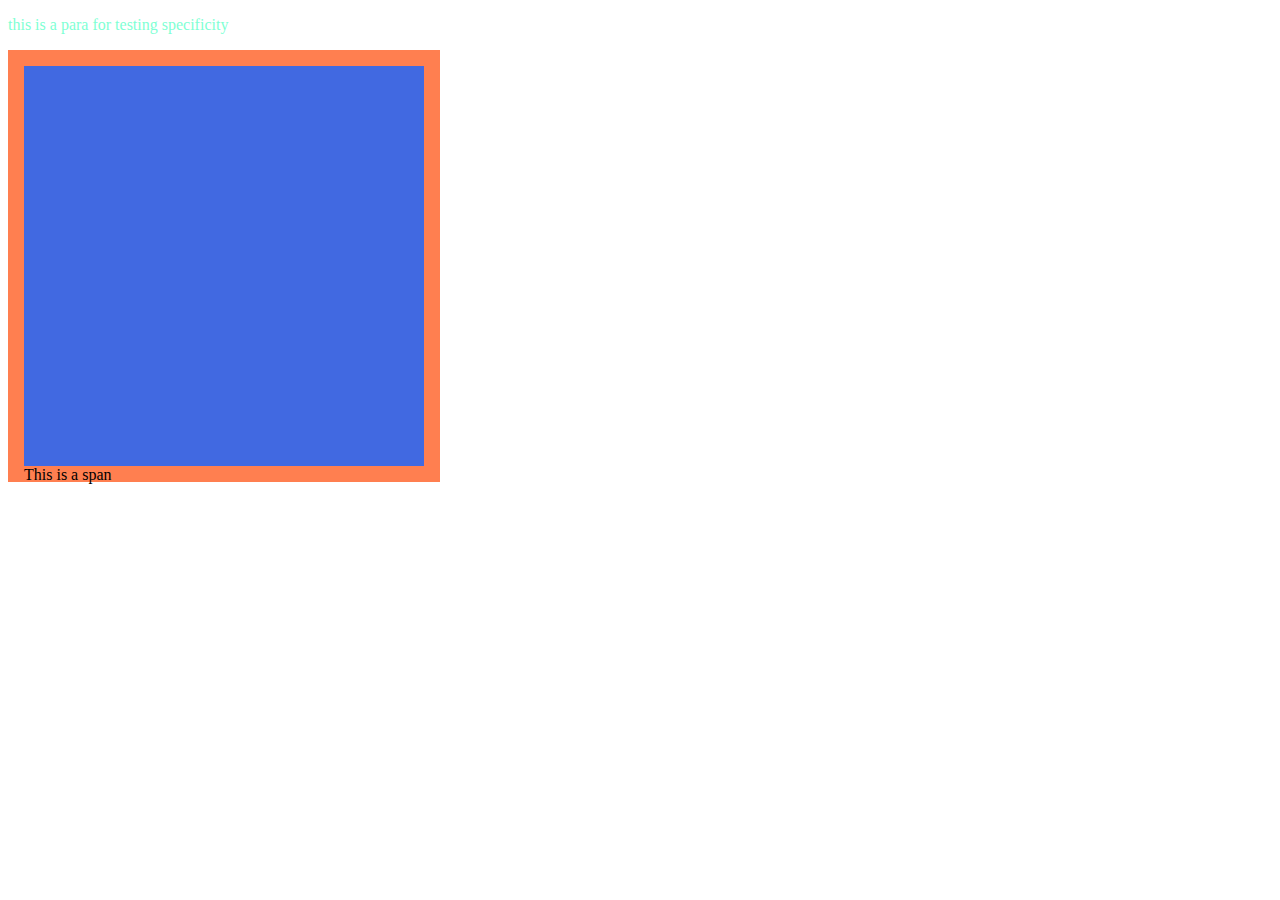
==== Day 6/index.html @ 050419d6 "CSS Specificity" ====
<!DOCTYPE html>
<html lang="en">
<head>
    <meta charset="UTF-8">
    <meta http-equiv="X-UA-Compatible" content="IE=edge">
    <meta name="viewport" content="width=device-width, initial-scale=1.0">
    <title>CSS Specificity and Semantic HTML</title>
    <style>
        p{
            color: aquamarine !important;
        }
        /* due to !important it will override everything else */
        .class-level{
            color: coral;
        }

        /* here .class-level will have a higher priority than p */

        #id-level{
            color: palevioletred;
        }
        /* id has the higher priority */
        /* inline styling has the highest priority*/

        .box{
            width: 400px;
            height: 400px;
            padding: 16px;
            background-color: coral;
        }

        .child{
            box-sizing: border-box;
            width: 100%;
            background-color: royalblue;
        }
    </style>
</head>
<body>
    <p id="id-level" class="class-level">this is a para for testing specificity</p>

    
    <div class="box">
        <div class="box child"></div>
        <span>This is a span</span>
    </div>
</body>
</html>
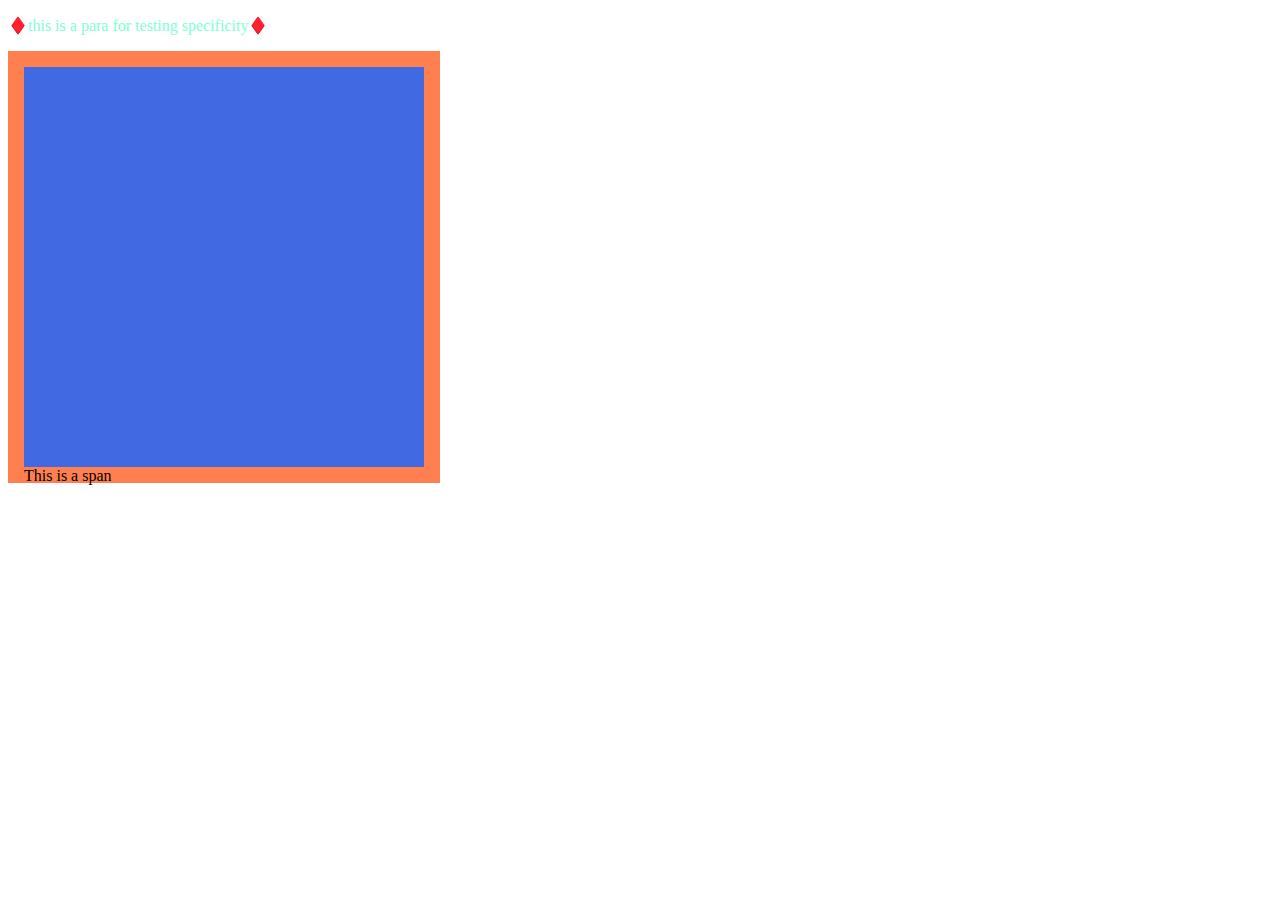
==== commit 4f17833f: "semantics of html" ====
--- a/Day 6/index.html
+++ b/Day 6/index.html
@@ -34,12 +34,20 @@
             width: 100%;
             background-color: royalblue;
         }
+        p::after{
+            content:"♦️";
+            color: indianred;
+        }
+        p::before{
+            content:"♦️";
+            color: indianred;
+        }
     </style>
 </head>
 <body>
     <p id="id-level" class="class-level">this is a para for testing specificity</p>
 
-    
+
     <div class="box">
         <div class="box child"></div>
         <span>This is a span</span>
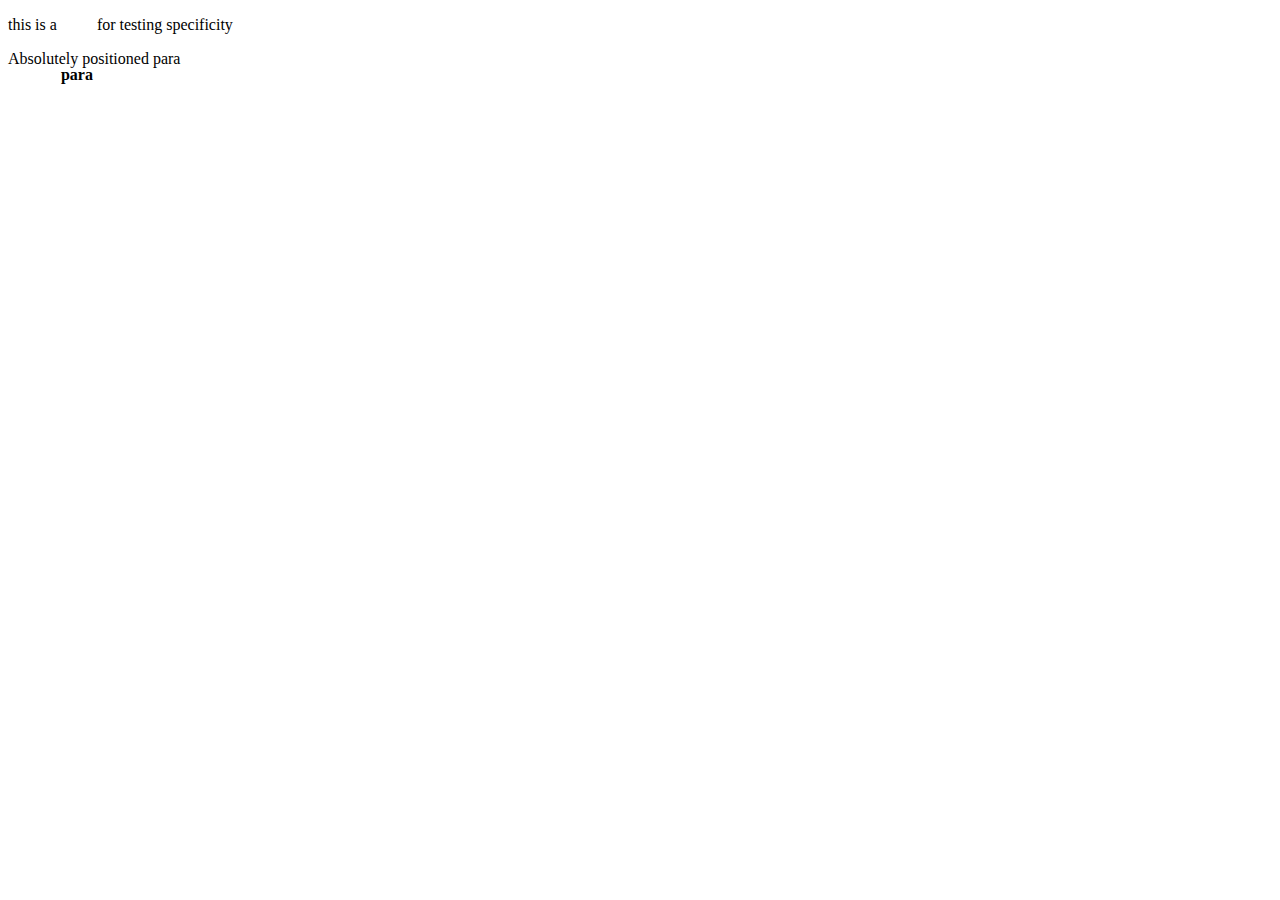
==== commit db51edfb: "Update index.html" ====
--- a/Day 6/index.html
+++ b/Day 6/index.html
@@ -6,35 +6,50 @@
     <meta name="viewport" content="width=device-width, initial-scale=1.0">
     <title>CSS Specificity and Semantic HTML</title>
     <style>
-        p{
-            color: aquamarine !important;
-        }
+        /* p{
+            color: rgb(251, 8, 8) !important;
+        } */
         /* due to !important it will override everything else */
-        .class-level{
+        /* .class-level{
             color: coral;
-        }
+        } */
 
         /* here .class-level will have a higher priority than p */
 
-        #id-level{
-            color: palevioletred;
-        }
         /* id has the higher priority */
         /* inline styling has the highest priority*/
-
+        
         .box{
             width: 400px;
             height: 400px;
             padding: 16px;
             background-color: coral;
         }
-
+        
         .child{
             box-sizing: border-box;
             width: 100%;
             background-color: royalblue;
         }
-        p::after{
+        
+        strong{
+            color: black;
+            position: relative;
+            top: 50px;
+        }
+
+        /* #id-level{
+            color: palevioletred;
+            position: absolute;
+            left: 50px;
+            top: 100px;
+        }    */                                                                                                                                                                                                                    p.absolute{ 
+            position: absolute;
+            top: 0;
+            /* right: 0;
+        }                                                                                                                                                                                                                                                                                                 */
+
+        /* p::after{
             content:"♦️";
             color: indianred;
         }
@@ -42,15 +57,20 @@
             content:"♦️";
             color: indianred;
         }
+
+        input::placeholder{
+            color: brown;
+        } */
     </style>
 </head>
 <body>
-    <p id="id-level" class="class-level">this is a para for testing specificity</p>
-
+    <p id="id-level" class="class-level">this is a <strong>para</strong> for testing specificity</p>
+    <p class="abs">Absolutely positioned para</p>
+    <!-- <input type="text" placeholder="this is a placeholder">
 
     <div class="box">
         <div class="box child"></div>
         <span>This is a span</span>
-    </div>
+    </div> -->
 </body>
 </html>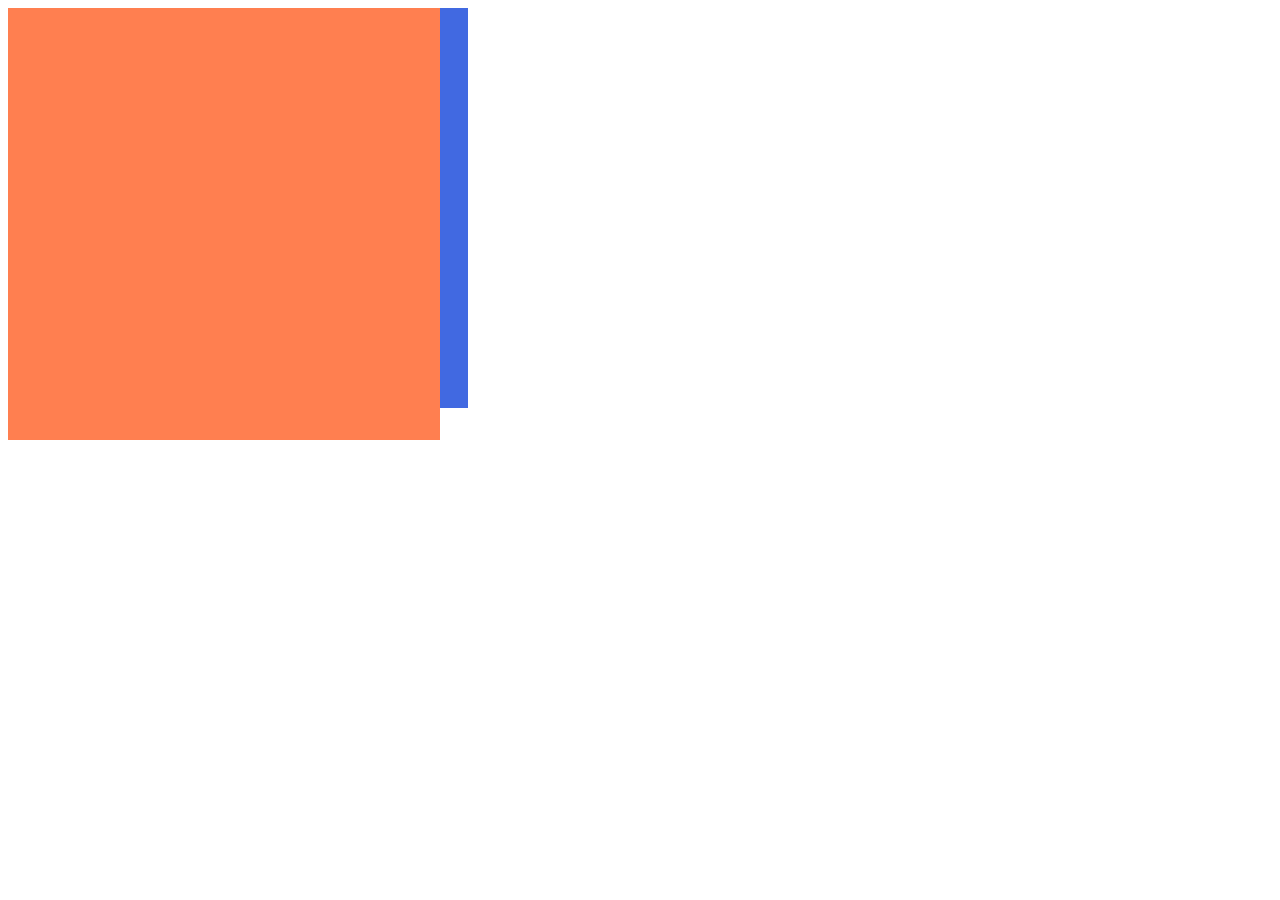
==== commit 2dc90e72: "update" ====
--- a/Day 6/index.html
+++ b/Day 6/index.html
@@ -1,76 +1,91 @@
 <!DOCTYPE html>
 <html lang="en">
-<head>
-    <meta charset="UTF-8">
-    <meta http-equiv="X-UA-Compatible" content="IE=edge">
-    <meta name="viewport" content="width=device-width, initial-scale=1.0">
+  <head>
+    <meta charset="UTF-8" />
+    <meta http-equiv="X-UA-Compatible" content="IE=edge" />
+    <meta name="viewport" content="width=device-width, initial-scale=1.0" />
     <title>CSS Specificity and Semantic HTML</title>
     <style>
-        /* p{
-            color: rgb(251, 8, 8) !important;
-        } */
-        /* due to !important it will override everything else */
-        /* .class-level{
-            color: coral;
-        } */
+      /* p{
+          color: rgb(251, 8, 8) !important;
+      } */
+      /* due to !important it will override everything else */
+      /* .class-level{
+          color: coral;
+      } */
 
-        /* here .class-level will have a higher priority than p */
+      /* here .class-level will have a higher priority than p */
 
-        /* id has the higher priority */
-        /* inline styling has the highest priority*/
-        
-        .box{
-            width: 400px;
-            height: 400px;
-            padding: 16px;
-            background-color: coral;
-        }
-        
-        .child{
-            box-sizing: border-box;
-            width: 100%;
-            background-color: royalblue;
-        }
-        
-        strong{
-            color: black;
-            position: relative;
-            top: 50px;
-        }
+      /* id has the higher priority */
+      /* inline styling has the highest priority*/
 
-        /* #id-level{
-            color: palevioletred;
-            position: absolute;
-            left: 50px;
-            top: 100px;
-        }    */                                                                                                                                                                                                                    p.absolute{ 
-            position: absolute;
-            top: 0;
-            /* right: 0;
-        }                                                                                                                                                                                                                                                                                                 */
+      .box {
+        width: 400px;
+        height: 400px;
+        padding: 16px;
+        background-color: coral;
+        position: absolute;
+        z-index: 2;
+      }
 
-        /* p::after{
-            content:"♦️";
-            color: indianred;
-        }
-        p::before{
-            content:"♦️";
-            color: indianred;
-        }
+      .child {
+        box-sizing: border-box;
+        width: 420px;
+        height: 400px;
+        background-color: royalblue;
+        position: absolute;
+        left: 40px;
+        z-index: 1;
+      }
 
-        input::placeholder{
-            color: brown;
-        } */
+      /* strong {
+        color: black;
+        position: relative;
+        top: 50px;
+      } */
+
+      /* #id-level{
+          color: palevioletred;
+          position: absolute;
+          left: 50px;
+          top: 100px;
+      }    */
+      /* p,absolute {
+        position: absolute; it will try to position itself relative to its parent container */
+        /* top: 0; */
+        /* right: 20%;
+      } */
+      /* section {
+        position: relative;
+        height: 200px;
+        width: 300px;
+        border: 1px solid;
+      } */
+
+      /* p::after{
+          content:"♦️";
+          color: indianred;
+      }
+      p::before{
+          content:"♦️";
+          color: indianred;
+      }
+
+      input::placeholder{
+          color: brown;
+      } */
     </style>
-</head>
-<body>
-    <p id="id-level" class="class-level">this is a <strong>para</strong> for testing specificity</p>
-    <p class="abs">Absolutely positioned para</p>
-    <!-- <input type="text" placeholder="this is a placeholder">
+  </head>
+  <body>
+    <!-- <p id="id-level" class="class-level">this is a <strong>para</strong> for testing specificity</p> -->
+    <!-- <section>
+      <p class="abs̥olute">Absolutely positioned para</p>
+    </section> -->
+    <!-- <input type="text" placeholder="this is a placeholder"> -->
 
-    <div class="box">
+    <div style="position: relative;">
+        <div class="box"></div>
         <div class="box child"></div>
-        <span>This is a span</span>
-    </div> -->
-</body>
-</html>+    </div>
+  </body>
+</html>
